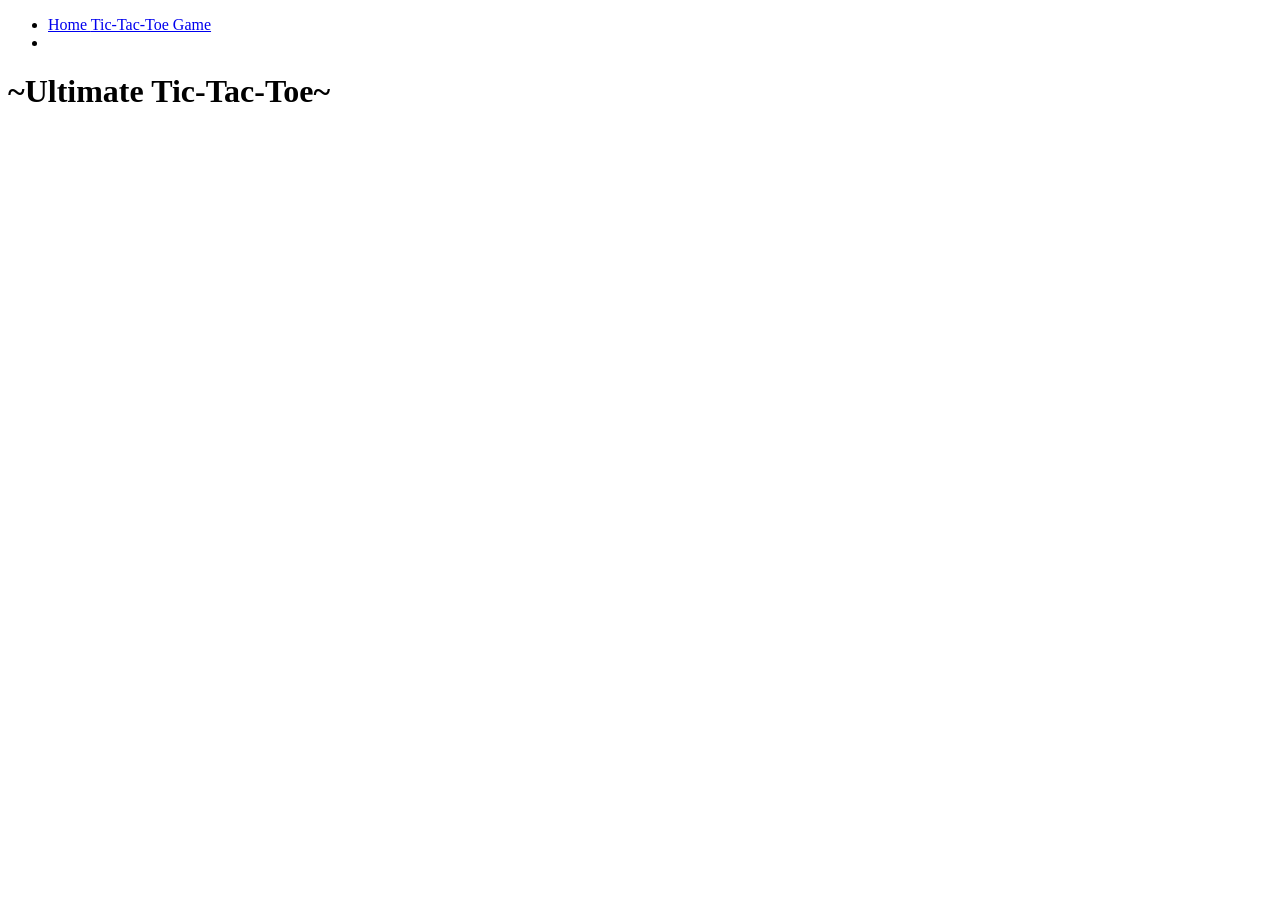
==== game.html @ 73573eba "arirang" ====
<!DOCTYPE html>
<head>
    <meta charset="UTF-8">
    <meta name="viewport" content="width=device-width, initial-scale=1.0">
    <title>Document</title>
</head>

<body>
    <nav>
        <ul>
            <li>
                <a href="#home"> Home </a>
                <a href="#tictactoe"> Tic-Tac-Toe Game </a>
            <li>
        </ul>
    </nav>
    <h1>~Ultimate Tic-Tac-Toe~</h1>
    
</body>
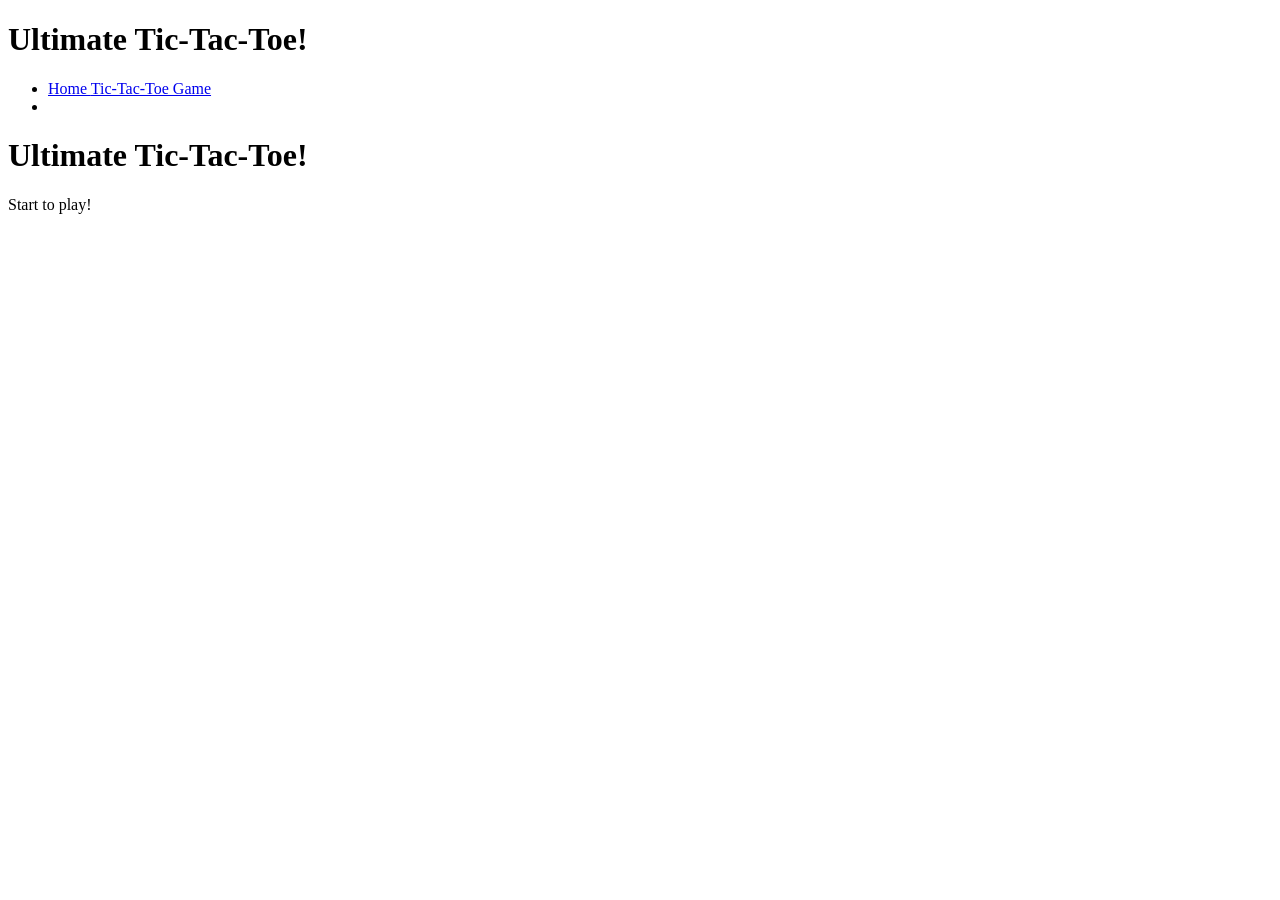
==== commit 2ffd0901: "help" ====
--- a/game.html
+++ b/game.html
@@ -1,19 +1,119 @@
 <!DOCTYPE html>
+
 <head>
     <meta charset="UTF-8">
     <meta name="viewport" content="width=device-width, initial-scale=1.0">
-    <title>Document</title>
+    <title>Ultimate Tic-Tac-Toe</title>
 </head>
 
 <body>
-    <nav>
-        <ul>
-            <li>
-                <a href="#home"> Home </a>
-                <a href="#tictactoe"> Tic-Tac-Toe Game </a>
-            <li>
-        </ul>
-    </nav>
-    <h1>~Ultimate Tic-Tac-Toe~</h1>
-    
+    <div id="title">
+        <h1>Ultimate Tic-Tac-Toe!</h1>
+    </div>
+    <div id="board">
+        <div class="board">
+            <div class="row">
+                <div class="big cell" id="big-cella">
+                    <div class="small cell" id="small-cella1"></div>
+                    <div class="small cell" id="small-cella2"></div>
+                    <div class="small cell" id="small-cella3"></div>
+                    <div class="small cell" id="small-cella4"></div>
+                    <div class="small cell" id="small-cella5"></div>
+                    <div class="small cell" id="small-cella6"></div>
+                    <div class="small cell" id="small-cella7"></div>
+                    <div class="small cell" id="small-cella8"></div>
+                    <div class="small cell" id="small-cella9"></div>
+                </div>
+                <div class="big cell" id="big-cellb">
+                    <div class="small cell" id="small-cellb0"></div>
+                    <div class="small cell" id="small-cellb1"></div>
+                    <div class="small cell" id="small-cellb2"></div>
+                    <div class="small cell" id="small-cellb3"></div>
+                    <div class="small cell" id="small-cellb4"></div>
+                    <div class="small cell" id="small-cellb5"></div>
+                    <div class="small cell" id="small-cellb6"></div>
+                    <div class="small cell" id="small-cellb7"></div>
+                    <div class="small cell" id="small-cellb8"></div>
+                </div>
+            </div>
+            <div class="row">
+                <div class="big cell" id="big-celld">
+                    <div class="small cell" id="small-celld0"></div>
+                    <div class="small cell" id="small-celld1"></div>
+                    <div class="small cell" id="small-celld2"></div>
+                    <div class="small cell" id="small-celld3"></div>
+                    <div class="small cell" id="small-celld4"></div>
+                    <div class="small cell" id="small-celld5"></div>
+                    <div class="small cell" id="small-celld6"></div>
+                    <div class="small cell" id="small-celld7"></div>
+                    <div class="small cell" id="small-celld8"></div>
+                </div>
+                <div class="big cell" id="big-celle">
+                    <div class="small cell" id="small-celle0"></div>
+                    <div class="small cell" id="small-celle1"></div>
+                    <div class="small cell" id="small-celle2"></div>
+                    <div class="small cell" id="small-celle3"></div>
+                    <div class="small cell" id="small-celle4"></div>
+                    <div class="small cell" id="small-celle5"></div>
+                    <div class="small cell" id="small-celle6"></div>
+                    <div class="small cell" id="small-celle7"></div>
+                    <div class="small cell" id="small-celle8"></div>
+                </div>
+                <div class="big cell" id="big-cellf">
+                    <div class="small cell" id="small-cellf0"></div>
+                    <div class="small cell" id="small-cellf1"></div>
+                    <div class="small cell" id="small-cellf2"></div>
+                    <div class="small cell" id="small-cellf3"></div>
+                    <div class="small cell" id="small-cellf4"></div>
+                    <div class="small cell" id="small-cellf5"></div>
+                    <div class="small cell" id="small-cellf6"></div>
+                    <div class="small cell" id="small-cellf7"></div>
+                    <div class="small cell" id="small-cellf8"></div>
+                </div>
+            </div>
+            <div class="row">
+                <div class="big cell" id="big-cellg">
+                    <div class="small cell" id="small-cellg0"></div>
+                    <div class="small cell" id="small-cellg1"></div>
+                    <div class="small cell" id="small-cellg2"></div>
+                    <div class="small cell" id="small-cellg3"></div>
+                    <div class="small cell" id="small-cellg4"></div>
+                    <div class="small cell" id="small-cellg5"></div>
+                    <div class="small cell" id="small-cellg6"></div>
+                    <div class="small cell" id="small-cellg7"></div>
+                    <div class="small cell" id="small-cellg8"></div>
+                </div>
+                <div class="big cell" id="big-cellh">
+                    <div class="small cell" id="small-cellh0"></div>
+                    <div class="small cell" id="small-cellh1"></div>
+                    <div class="small cell" id="small-cellh2"></div>
+                    <div class="small cell" id="small-cellh3"></div>
+                    <div class="small cell" id="small-cellh4"></div>
+                    <div class="small cell" id="small-cellh5"></div>
+                    <div class="small cell" id="small-cellh6"></div>
+                    <div class="small cell" id="small-cellh7"></div>
+                    <div class="small cell" id="small-cellh8"></div>
+                </div>
+                <div class="big cell" id="big-celli">
+                    <div class="small cell" id="small-celli0"></div>
+                    <div class="small cell" id="small-celli1"></div>
+                    <div class="small cell" id="small-celli2"></div>
+                    <div class="small cell" id="small-celli3"></div>
+                    <div class="small cell" id="small-celli4"></div>
+                    <div class="small cell" id="small-celli5"></div>
+                    <div class="small cell" id="small-celli6"></div>
+                    <div class="small cell" id="small-celli7"></div>
+                    <div class="small cell" id="small-celli8"></div>
+                </div>
+            </div>
+            <nav>
+                <ul>
+                    <li>
+                        <a href="#home"> Home </a>
+                        <a href="#tictactoe"> Tic-Tac-Toe Game </a>
+                    <li>
+                </ul>
+            </nav>
+            <h1>Ultimate Tic-Tac-Toe!</h1>
+            <p1 class="click">Start to play!</p1>
 </body>
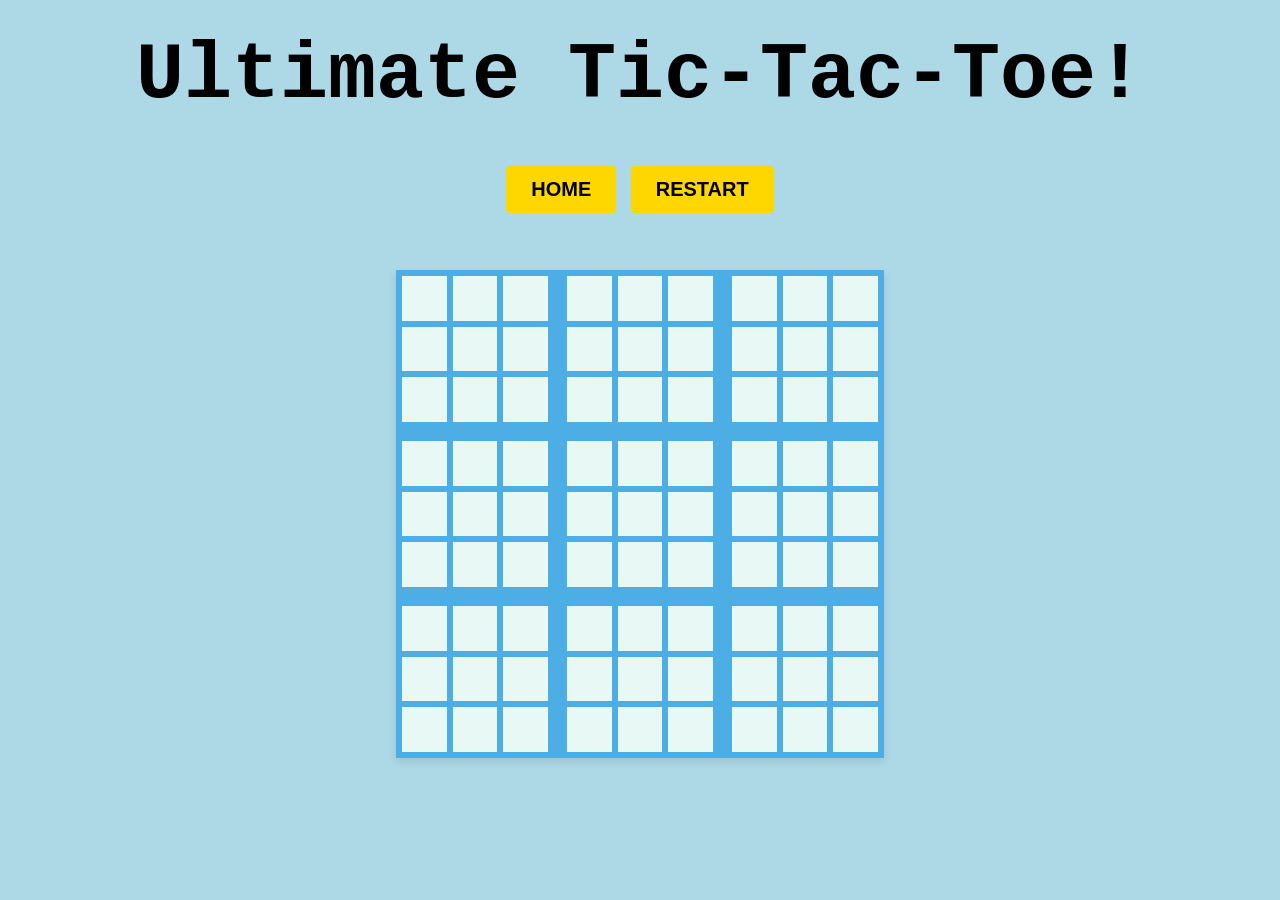
==== commit acdbef13: "Commit!!" ====
--- a/game.html
+++ b/game.html
@@ -4,16 +4,20 @@
     <meta charset="UTF-8">
     <meta name="viewport" content="width=device-width, initial-scale=1.0">
     <title>Ultimate Tic-Tac-Toe</title>
+    <link rel="stylesheet" href="styles.css" />
 </head>
 
 <body>
     <div id="title">
         <h1>Ultimate Tic-Tac-Toe!</h1>
+        <button id="home-btn" onclick="location.href='index.html'">HOME</button>
+        <button id="restart-btn" onclick="restartGame()">RESTART</button>
     </div>
     <div id="board">
         <div class="board">
             <div class="row">
                 <div class="big cell" id="big-cella">
+                    <div class="small cell" id="small-cella0"></div>
                     <div class="small cell" id="small-cella1"></div>
                     <div class="small cell" id="small-cella2"></div>
                     <div class="small cell" id="small-cella3"></div>
@@ -22,7 +26,6 @@
                     <div class="small cell" id="small-cella6"></div>
                     <div class="small cell" id="small-cella7"></div>
                     <div class="small cell" id="small-cella8"></div>
-                    <div class="small cell" id="small-cella9"></div>
                 </div>
                 <div class="big cell" id="big-cellb">
                     <div class="small cell" id="small-cellb0"></div>
@@ -35,85 +38,90 @@
                     <div class="small cell" id="small-cellb7"></div>
                     <div class="small cell" id="small-cellb8"></div>
                 </div>
-            </div>
-            <div class="row">
-                <div class="big cell" id="big-celld">
-                    <div class="small cell" id="small-celld0"></div>
-                    <div class="small cell" id="small-celld1"></div>
-                    <div class="small cell" id="small-celld2"></div>
-                    <div class="small cell" id="small-celld3"></div>
-                    <div class="small cell" id="small-celld4"></div>
-                    <div class="small cell" id="small-celld5"></div>
-                    <div class="small cell" id="small-celld6"></div>
-                    <div class="small cell" id="small-celld7"></div>
-                    <div class="small cell" id="small-celld8"></div>
+                <div class="big cell" id="big-cellc">
+                    <div class="small cell" id="small-cellc0"></div>
+                    <div class="small cell" id="small-cellc1"></div>
+                    <div class="small cell" id="small-cellc2"></div>
+                    <div class="small cell" id="small-cellc3"></div>
+                    <div class="small cell" id="small-cellc4"></div>
+                    <div class="small cell" id="small-cellc5"></div>
+                    <div class="small cell" id="small-cellc6"></div>
+                    <div class="small cell" id="small-cellc7"></div>
+                    <div class="small cell" id="small-cellc8"></div>
                 </div>
-                <div class="big cell" id="big-celle">
-                    <div class="small cell" id="small-celle0"></div>
-                    <div class="small cell" id="small-celle1"></div>
-                    <div class="small cell" id="small-celle2"></div>
-                    <div class="small cell" id="small-celle3"></div>
-                    <div class="small cell" id="small-celle4"></div>
-                    <div class="small cell" id="small-celle5"></div>
-                    <div class="small cell" id="small-celle6"></div>
-                    <div class="small cell" id="small-celle7"></div>
-                    <div class="small cell" id="small-celle8"></div>
+                <div class="row">
+                    <div class="big cell" id="big-celld">
+                        <div class="small cell" id="small-celld0"></div>
+                        <div class="small cell" id="small-celld1"></div>
+                        <div class="small cell" id="small-celld2"></div>
+                        <div class="small cell" id="small-celld3"></div>
+                        <div class="small cell" id="small-celld4"></div>
+                        <div class="small cell" id="small-celld5"></div>
+                        <div class="small cell" id="small-celld6"></div>
+                        <div class="small cell" id="small-celld7"></div>
+                        <div class="small cell" id="small-celld8"></div>
+                    </div>
+                    <div class="big cell" id="big-celle">
+                        <div class="small cell" id="small-celle0"></div>
+                        <div class="small cell" id="small-celle1"></div>
+                        <div class="small cell" id="small-celle2"></div>
+                        <div class="small cell" id="small-celle3"></div>
+                        <div class="small cell" id="small-celle4"></div>
+                        <div class="small cell" id="small-celle5"></div>
+                        <div class="small cell" id="small-celle6"></div>
+                        <div class="small cell" id="small-celle7"></div>
+                        <div class="small cell" id="small-celle8"></div>
+                    </div>
+                    <div class="big cell" id="big-cellf">
+                        <div class="small cell" id="small-cellf0"></div>
+                        <div class="small cell" id="small-cellf1"></div>
+                        <div class="small cell" id="small-cellf2"></div>
+                        <div class="small cell" id="small-cellf3"></div>
+                        <div class="small cell" id="small-cellf4"></div>
+                        <div class="small cell" id="small-cellf5"></div>
+                        <div class="small cell" id="small-cellf6"></div>
+                        <div class="small cell" id="small-cellf7"></div>
+                        <div class="small cell" id="small-cellf8"></div>
+                    </div>
                 </div>
-                <div class="big cell" id="big-cellf">
-                    <div class="small cell" id="small-cellf0"></div>
-                    <div class="small cell" id="small-cellf1"></div>
-                    <div class="small cell" id="small-cellf2"></div>
-                    <div class="small cell" id="small-cellf3"></div>
-                    <div class="small cell" id="small-cellf4"></div>
-                    <div class="small cell" id="small-cellf5"></div>
-                    <div class="small cell" id="small-cellf6"></div>
-                    <div class="small cell" id="small-cellf7"></div>
-                    <div class="small cell" id="small-cellf8"></div>
+                <div class="row">
+                    <div class="big cell" id="big-cellg">
+                        <div class="small cell" id="small-cellg0"></div>
+                        <div class="small cell" id="small-cellg1"></div>
+                        <div class="small cell" id="small-cellg2"></div>
+                        <div class="small cell" id="small-cellg3"></div>
+                        <div class="small cell" id="small-cellg4"></div>
+                        <div class="small cell" id="small-cellg5"></div>
+                        <div class="small cell" id="small-cellg6"></div>
+                        <div class="small cell" id="small-cellg7"></div>
+                        <div class="small cell" id="small-cellg8"></div>
+                    </div>
+                    <div class="big cell" id="big-cellh">
+                        <div class="small cell" id="small-cellh0"></div>
+                        <div class="small cell" id="small-cellh1"></div>
+                        <div class="small cell" id="small-cellh2"></div>
+                        <div class="small cell" id="small-cellh3"></div>
+                        <div class="small cell" id="small-cellh4"></div>
+                        <div class="small cell" id="small-cellh5"></div>
+                        <div class="small cell" id="small-cellh6"></div>
+                        <div class="small cell" id="small-cellh7"></div>
+                        <div class="small cell" id="small-cellh8"></div>
+                    </div>
+                    <div class="big cell" id="big-celli">
+                        <div class="small cell" id="small-celli0"></div>
+                        <div class="small cell" id="small-celli1"></div>
+                        <div class="small cell" id="small-celli2"></div>
+                        <div class="small cell" id="small-celli3"></div>
+                        <div class="small cell" id="small-celli4"></div>
+                        <div class="small cell" id="small-celli5"></div>
+                        <div class="small cell" id="small-celli6"></div>
+                        <div class="small cell" id="small-celli7"></div>
+                        <div class="small cell" id="small-celli8"></div>
+                    </div>
                 </div>
             </div>
-            <div class="row">
-                <div class="big cell" id="big-cellg">
-                    <div class="small cell" id="small-cellg0"></div>
-                    <div class="small cell" id="small-cellg1"></div>
-                    <div class="small cell" id="small-cellg2"></div>
-                    <div class="small cell" id="small-cellg3"></div>
-                    <div class="small cell" id="small-cellg4"></div>
-                    <div class="small cell" id="small-cellg5"></div>
-                    <div class="small cell" id="small-cellg6"></div>
-                    <div class="small cell" id="small-cellg7"></div>
-                    <div class="small cell" id="small-cellg8"></div>
-                </div>
-                <div class="big cell" id="big-cellh">
-                    <div class="small cell" id="small-cellh0"></div>
-                    <div class="small cell" id="small-cellh1"></div>
-                    <div class="small cell" id="small-cellh2"></div>
-                    <div class="small cell" id="small-cellh3"></div>
-                    <div class="small cell" id="small-cellh4"></div>
-                    <div class="small cell" id="small-cellh5"></div>
-                    <div class="small cell" id="small-cellh6"></div>
-                    <div class="small cell" id="small-cellh7"></div>
-                    <div class="small cell" id="small-cellh8"></div>
-                </div>
-                <div class="big cell" id="big-celli">
-                    <div class="small cell" id="small-celli0"></div>
-                    <div class="small cell" id="small-celli1"></div>
-                    <div class="small cell" id="small-celli2"></div>
-                    <div class="small cell" id="small-celli3"></div>
-                    <div class="small cell" id="small-celli4"></div>
-                    <div class="small cell" id="small-celli5"></div>
-                    <div class="small cell" id="small-celli6"></div>
-                    <div class="small cell" id="small-celli7"></div>
-                    <div class="small cell" id="small-celli8"></div>
-                </div>
-            </div>
-            <nav>
-                <ul>
-                    <li>
-                        <a href="#home"> Home </a>
-                        <a href="#tictactoe"> Tic-Tac-Toe Game </a>
-                    <li>
-                </ul>
-            </nav>
-            <h1>Ultimate Tic-Tac-Toe!</h1>
-            <p1 class="click">Start to play!</p1>
-</body>+        </div>
+        <script src="script.js"></script>
+</body>
+
+</html>
--- a/styles.css
+++ b/styles.css
@@ -0,0 +1,342 @@
+@import url('https://fonts.googleapis.com/css2?family=Comfortaa:wght@400;700&display=swap');
+
+body {
+    color: #000000;
+    text-align: center;
+    margin: 0;
+    padding: 0;
+    background-color: #ADD8E6;
+    font-family: Arial, sans-serif;
+}
+
+h1 {
+    text-align: center;
+    font-family: "Courier New", monospace;
+    font-weight: bolder;
+    font-size: 80px;
+    margin-top: 30px;
+    margin-bottom: 30px;
+}
+
+a.click {
+    font-weight: bolder;
+    font-size: 30px;
+    padding: 40px;
+    border-radius: 10px;
+    background-color: lightgreen;
+    text-decoration: none;
+    color: inherit;
+    display: inline-block;
+}
+
+a.click:hover {
+    background-color: #90EE90;
+    cursor: pointer;
+}
+
+ul {
+    list-style-type: none;
+    padding: 15px;
+    display: flex;
+    justify-content: center;
+    gap: 1em;
+}
+
+li {
+    display: inline;
+}
+
+li a {
+    text-decoration: none;
+    background-color: lightgray;
+    color: black;
+    padding: 20px;
+}
+
+nav {
+    background-color: lightblue;
+    border-top: 3px dashed #AB0026;
+    border-bottom: 3px dashed #AB0026;
+}
+
+li a:hover {
+    text-decoration: underline !important;
+    background-color: lightslategray;
+}
+
+/* Board Container */
+#board {
+    display: flex;
+    justify-content: center;
+    align-items: center;
+    margin: 50px auto;
+    padding: 20px;
+}
+
+/* Main Board Grid (3x3 big cells) */
+.board {
+    display: grid;
+    grid-template-columns: repeat(3, 150px);
+    grid-template-rows: repeat(3, 150px);
+    gap: 15px;
+    padding: 0;
+    background-color: #4DADE5;
+    border: 4px solid #4DADE5;
+    box-shadow: 0 4px 8px rgba(0, 0, 0, 0.1);
+}
+
+/* Row wrapper */
+.row {
+    display: contents;
+}
+
+/* Big Cells (3x3 grid each) */
+.big.cell {
+    display: grid;
+    grid-template-columns: repeat(3, 1fr);
+    grid-template-rows: repeat(3, 1fr);
+    gap: 2px;
+    padding: 0;
+    background-color: #4DADE5;
+    border: none;
+    width: 150px;
+    height: 150px;
+    position: relative;
+}
+
+/* Active region highlight */
+.big.cell.active-region {
+    box-shadow: 0 0 0 4px #FFD700, inset 0 0 0 2px #FFD700;
+}
+
+/* Small Cells */
+.small.cell {
+    background-color: #E8F8F5;
+    border: 2px solid #4DADE5;
+    display: flex;
+    align-items: center;
+    justify-content: center;
+    font-size: 32px;
+    font-weight: bold;
+    cursor: pointer;
+    user-select: none;
+    color: #2E86AB;
+}
+
+/* Small cell hover effect */
+.small.cell:hover {
+    background-color: #D6EEF1;
+}
+
+/* X mark styling */
+.small.cell.x-mark {
+    color: #E74C3C;
+    font-weight: bold;
+}
+
+/* O mark styling */
+.small.cell.o-mark {
+    color: darkslateblue;
+    font-weight: bold;
+}
+
+/* Game Controls */
+.game-controls {
+    display: flex;
+    justify-content: space-between;
+    align-items: center;
+    position: absolute;
+    top: 100px;
+    width: 600px;
+    left: 50%;
+    transform: translateX(-50%);
+}
+
+.game-controls button {
+    background-color: #FFD700;
+    border: none;
+    padding: 12px 25px;
+    font-weight: bold;
+    cursor: pointer;
+    border-radius: 4px;
+    font-size: 14px;
+}
+
+.game-controls button:hover {
+    background-color: #FFC700;
+}
+
+/* Restart Button */
+#restart-btn {
+    background-color: #FFD700;
+    border: none;
+    padding: 12px 25px;
+    font-weight: bold;
+    cursor: pointer;
+    border-radius: 4px;
+    font-size: 20px;
+    margin-top: 15px;
+    margin-bottom: -15px;
+}
+
+#restart-btn:hover {
+    background-color: #FFC700;
+}
+
+/* Home Button */
+#home-btn {
+    background-color: #FFD700;
+    border: none;
+    padding: 12px 25px;
+    font-weight: bold;
+    cursor: pointer;
+    border-radius: 4px;
+    font-size: 20px;
+    margin-top: 15px;
+    margin-right: 10px;
+    margin-bottom: -15px;
+}
+
+#home-btn:hover {
+    background-color: #FFC700;
+}
+
+/* Big Cell Overlay (when won) */
+.big.cell.won {
+    opacity: 0.6;
+}
+
+.big-cell-overlay {
+    position: absolute;
+    top: 0;
+    left: 0;
+    width: 100%;
+    height: 100%;
+    display: flex;
+    align-items: center;
+    justify-content: center;
+    font-size: 80px;
+    font-weight: bold;
+    z-index: 10;
+    background-color: rgba(200, 200, 200, 0.3);
+}
+
+.big-cell-overlay.x-mark {
+    color: #E74C3C;
+}
+
+.big-cell-overlay.o-mark {
+    color: darkslateblue;
+}
+
+/* Win Modal */
+.win-modal {
+    position: fixed;
+    top: 0;
+    left: 0;
+    width: 100%;
+    height: 100%;
+    background-color: rgba(0, 0, 0, 0.6);
+    display: flex;
+    align-items: center;
+    justify-content: center;
+    z-index: 1000;
+}
+
+.win-message {
+    background: pink;
+    padding: 40px;
+    text-align: center;
+    box-shadow: 0 10px 40px rgba(0, 0, 0, 0.3);
+    animation: bounceIn 0.6s ease-out;
+}
+
+.win-message h2 {
+    font-size: 48px;
+    margin: 0 0 20px 0;
+}
+
+.winner-text {
+    font-size: 36px;
+    font-weight: bold;
+    margin: 10px 0;
+}
+
+.win-message-text {
+    font-size: 20px;
+    margin: 15px 0 0 0;
+}
+
+@keyframes bounceIn {
+    0% {
+        opacity: 0;
+        transform: scale(0.3);
+    }
+
+    50% {
+        opacity: 1;
+        transform: scale(1.05);
+    }
+
+    70% {
+        transform: scale(0.9);
+    }
+
+    100% {
+        transform: scale(1);
+    }
+}
+
+/* Restart button in modal */
+#restart-in-modal {
+    background-color: #E74C3C;
+    color: white;
+    border: none;
+    padding: 15px 40px;
+    font-size: 18px;
+    font-weight: bold;
+    border-radius: 8px;
+    cursor: pointer;
+    margin-top: 25px;
+    transition: all 0.3s ease;
+}
+
+#restart-in-modal:hover {
+    background-color: #C0392B;
+    transform: scale(1.05);
+}
+
+/* Rules Container */
+.rules-container {
+    max-width: 900px;
+    margin: 30px auto;
+    padding: 30px;
+    font-family: "Comfortaa", sans-serif;
+    background: linear-gradient(135deg, #E8F8F5, #D6EEF1);
+    border: 3px solid #4DADE5;
+    border-radius: 10px;
+    box-shadow: 0 4px 15px rgba(0, 0, 0, 0.1);
+}
+
+.rules-container h2 {
+    color: #2E86AB;
+    font-size: 28px;
+    margin-top: 0;
+    margin-bottom: 25px;
+    text-shadow: 1px 1px 2px rgba(0, 0, 0, 0.1);
+}
+
+.rules-content {
+    text-align: left;
+    display: grid;
+    grid-template-columns: repeat(auto-fit, minmax(400px, 1fr));
+    gap: 20px;
+}
+
+.rule-item {
+    background-color: rgba(255, 255, 255, 0.8);
+    padding: 20px;
+    border-left: 5px solid #FFD700;
+    border-radius: 5px;
+    box-shadow: 0 2px 5px rgba(0, 0, 0, 0.05);
+}
